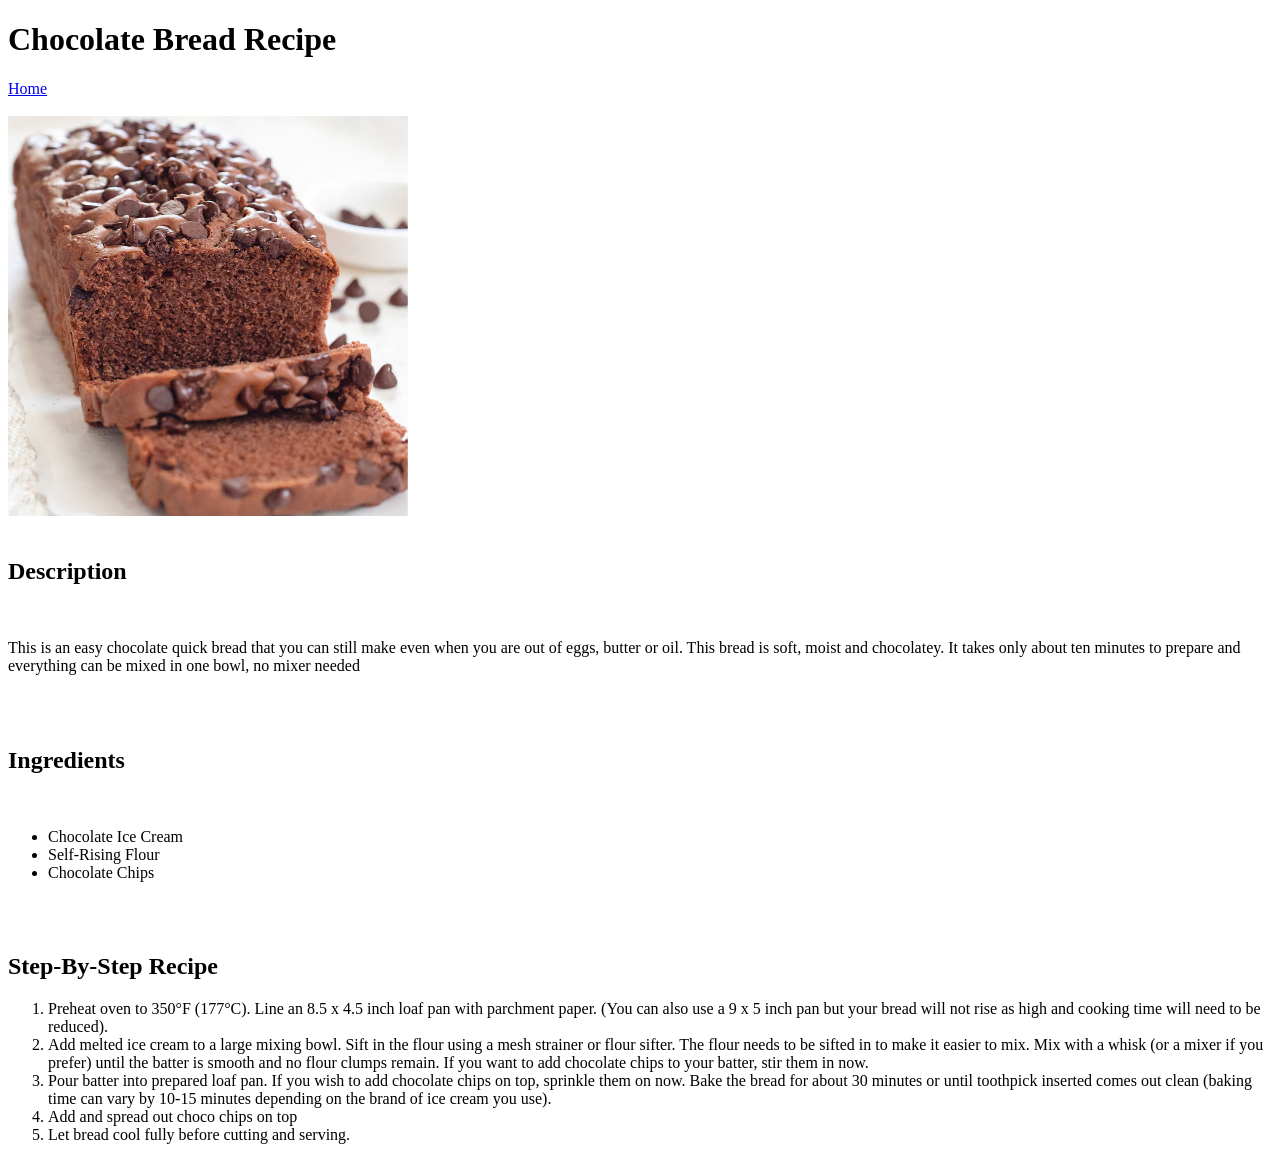
==== Recipes/ChocolateBread.html @ 8a2a3afd "Complete HTML fundamentals and recipe project" ====
<!DOCTYPE html>
<html lang="en">
<head>
    <meta charset="UTF-8">
    <meta name="viewport" content="width=device-width, initial-scale=1.0">
    <title>Chocolate Bread</title>
</head>
<body>
    <h1>Chocolate Bread Recipe</h1>
    <a href="../index.html">Home</a>
    <br><br>

    <img src="../Images/ChocolateBread.jpg" alt="Chocolate Bread" width="400" height="400">
    <br><br>

    <h2>Description</h2><br>
    <p>This is an easy chocolate quick bread that you can still make even when you are out of eggs, butter or oil. This bread is soft, moist and chocolatey. It takes only about ten minutes to prepare and everything can be mixed in one bowl, no mixer needed</p>
    <br><br>
    <h2>Ingredients</h2><br>
    <ul>
        <li>Chocolate Ice Cream</li>
        <li>Self-Rising Flour</li>
        <li>Chocolate Chips</li>

    </ul>

    <br><br>

    <h2>Step-By-Step Recipe</h2>

    <ol>
        <li>Preheat oven to 350°F (177°C). Line an 8.5 x 4.5 inch loaf pan with parchment paper. (You can also use a 9 x 5 inch pan but your bread will not rise as high and cooking time will need to be reduced).</li>
        <li>Add melted ice cream to a large mixing bowl. Sift in the flour using a mesh strainer or flour sifter. The flour needs to be sifted in to make it easier to mix. Mix with a whisk (or a mixer if you prefer) until the batter is smooth and no flour clumps remain. If you want to add chocolate chips to your batter, stir them in now.</li>
        <li>Pour batter into prepared loaf pan. If you wish to add chocolate chips on top, sprinkle them on now. Bake the bread for about 30 minutes or until toothpick inserted comes out clean (baking time can vary by 10-15 minutes depending on the brand of ice cream you use).</li> 
        <li>Add and spread out choco chips on top</li>
        <li>Let bread cool fully before cutting and serving.</li>
    </ol>
</body>
</html>
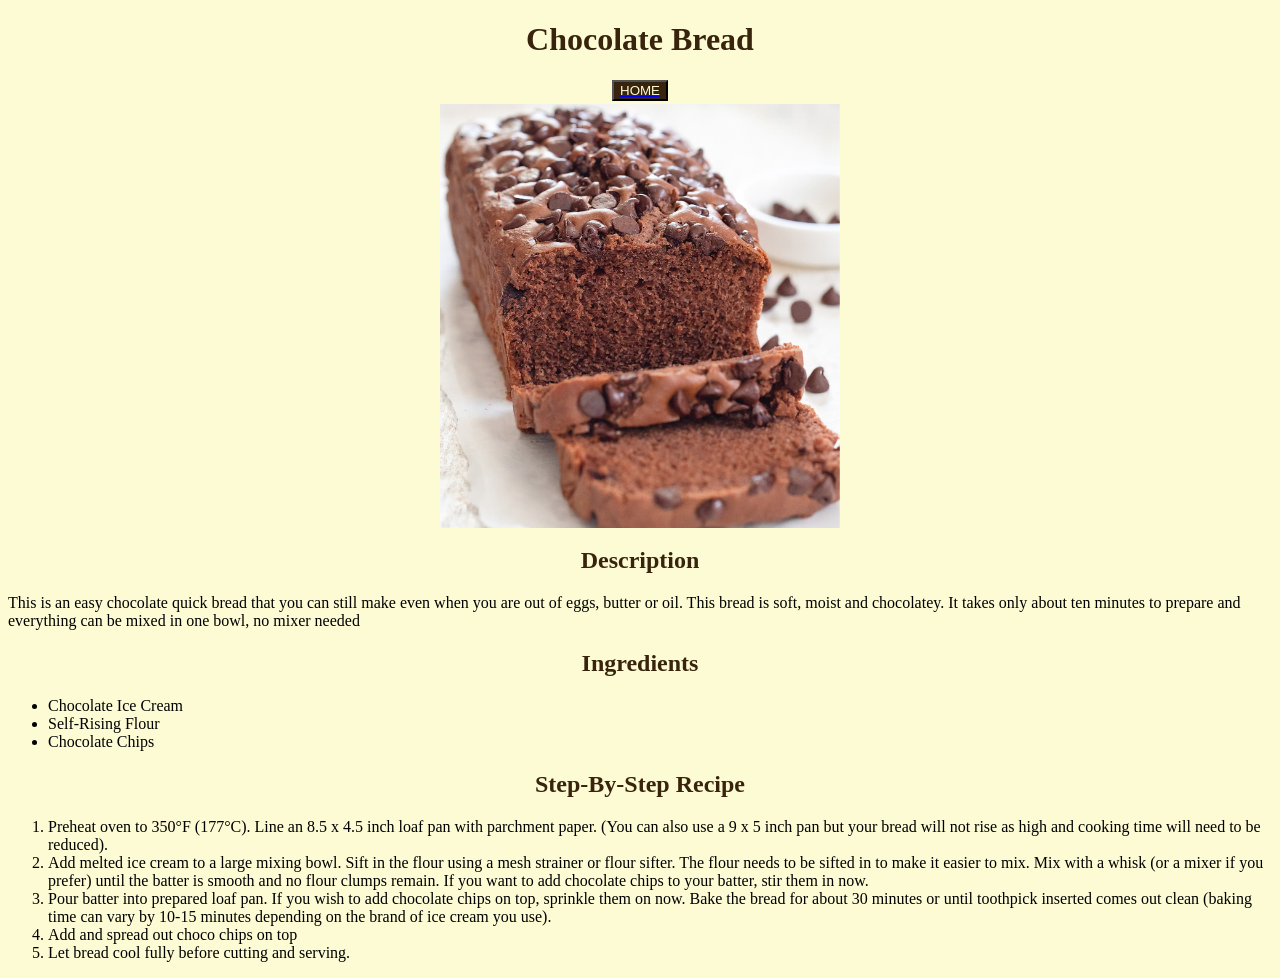
==== commit 2e60d7e0: "Added basic css" ====
--- a/Recipes/ChocolateBread.html
+++ b/Recipes/ChocolateBread.html
@@ -4,27 +4,26 @@
     <meta charset="UTF-8">
     <meta name="viewport" content="width=device-width, initial-scale=1.0">
     <title>Chocolate Bread</title>
+    <link href="../style.css" rel="stylesheet"></link>
 </head>
 <body>
-    <h1>Chocolate Bread Recipe</h1>
-    <a href="../index.html">Home</a>
-    <br><br>
+    <h1 class="recipetitle" >Chocolate Bread</h1>
+    <a href="../index.html"><button class="homebutton">HOME</button></a>
 
-    <img src="../Images/ChocolateBread.jpg" alt="Chocolate Bread" width="400" height="400">
-    <br><br>
+   
 
-    <h2>Description</h2><br>
+    <img class="chocoimage" src="../Images/ChocolateBread.jpg" alt="Chocolate Bread">
+
+    <h2>Description</h2>
     <p>This is an easy chocolate quick bread that you can still make even when you are out of eggs, butter or oil. This bread is soft, moist and chocolatey. It takes only about ten minutes to prepare and everything can be mixed in one bowl, no mixer needed</p>
-    <br><br>
-    <h2>Ingredients</h2><br>
+
+    <h2>Ingredients</h2>
     <ul>
         <li>Chocolate Ice Cream</li>
         <li>Self-Rising Flour</li>
         <li>Chocolate Chips</li>
 
     </ul>
-
-    <br><br>
 
     <h2>Step-By-Step Recipe</h2>
 
--- a/style.css
+++ b/style.css
@@ -0,0 +1,47 @@
+*{
+    box-sizing: border-box;
+}
+
+p{
+    font-family: 'Times New Roman', Times, serif;
+}
+
+body{
+    background-color: #FDFBD4;
+}
+
+h1,h2,h3{
+    color: #38240D;
+     text-align: center;
+}
+
+.pizzabutton,
+.chocobutton,
+.lasagnabutton,
+.homebutton{
+    background-color: #38240D;
+    color: #FDFBD4;
+    margin: 3px auto;
+}
+
+.homebutton{
+    display: block;
+    margin-left: auto;
+}
+
+.recipetitle{
+    text-align: center;
+
+}
+
+
+.chocoimage,
+.pizzaimg,
+.lasangaimg{
+    display: block;
+    width: 400px;
+    height: auto;
+    margin: auto;
+}
+
+
